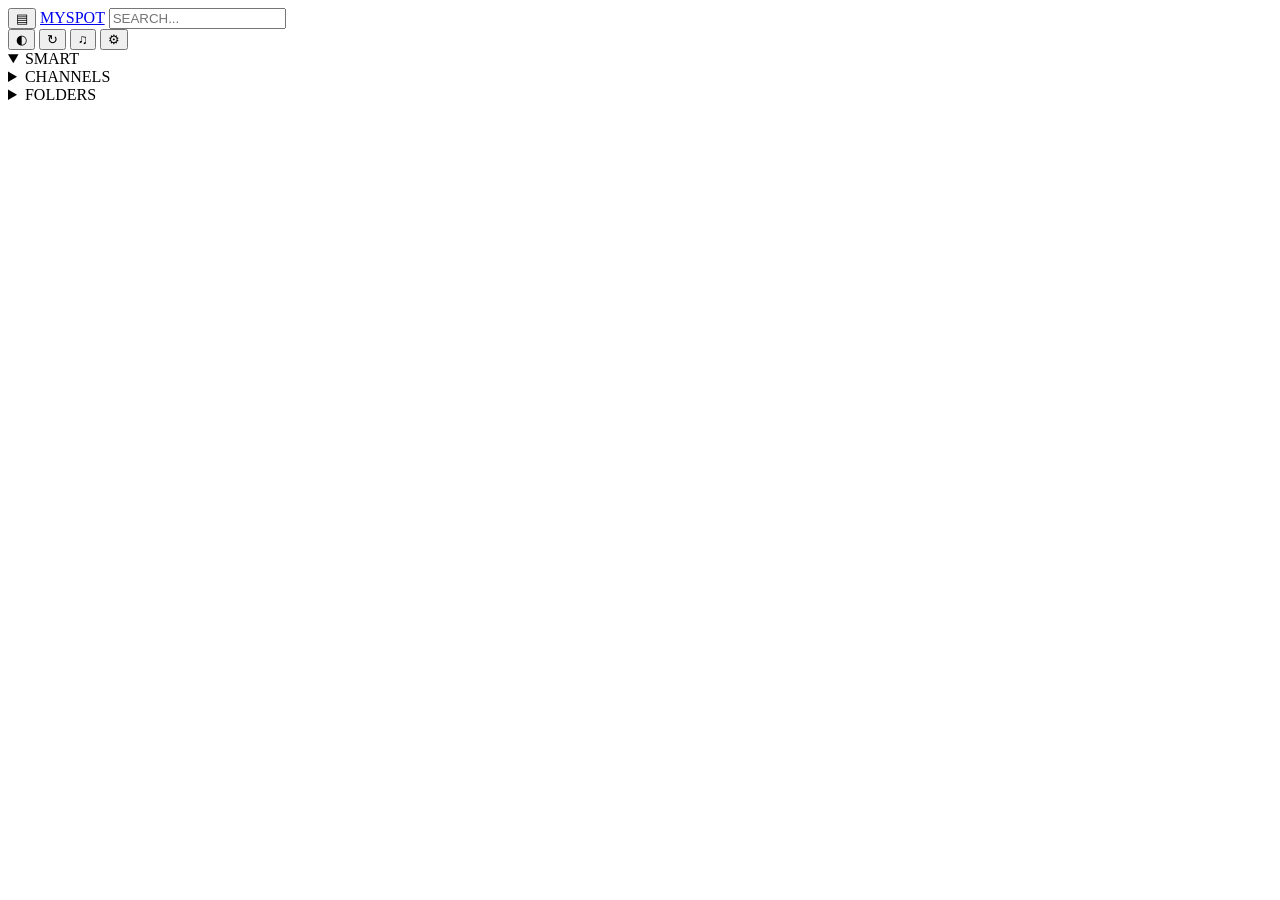
==== frontend/index.html @ cc284fe7 "Fix plays/likes display, add channel color dots, consolidate account names - suno_nightly files (sun" ====
<!doctype html>
<html lang="en">
<head>
<meta charset="utf-8" />
<meta name="viewport" content="width=device-width, initial-scale=1" />
<title>myspot</title>
<link rel="icon" type="image/x-icon" href="/static/icon.ico" />
<link rel="preconnect" href="https://fonts.googleapis.com" />
<link rel="preconnect" href="https://fonts.gstatic.com" crossorigin />
<link rel="stylesheet" href="https://fonts.googleapis.com/css2?family=VT323&family=Pixelify+Sans:wght@400;500;600;700&family=Inter:wght@400;500;600;700&family=Roboto:wght@400;700&family=Bebas+Neue&family=Playfair+Display:wght@400;700&family=Space+Grotesk:wght@400;700&family=Nunito:wght@400;700&family=Dancing+Script:wght@700&display=swap" />
<link rel="stylesheet" href="/static/css/app.css" />
<!-- Runtime config: sets window.MYSPOT_API_BASE for static deploys. Optional;
     missing file is fine (same-origin fallback). -->
<script src="/static/config.js" onerror="this.remove()"></script>
<script>
  (function () {
    var s = localStorage.getItem("myspot_api_base");
    if (s) window.MYSPOT_API_BASE = s;
  })();
</script>
</head>
<body>
<header class="topbar">
  <button class="ico-btn" id="btn-menu" title="Channels">▤</button>
  <a class="brand" href="#/">MYSPOT</a>
  <input id="search" class="search" type="search" placeholder="SEARCH..." />
  <div class="topbar-spacer"></div>
  <span class="stats" id="topbar-stats"></span>
  <button class="ico-btn" id="btn-theme" title="Theme">◐</button>
  <button class="ico-btn" id="btn-reindex" title="Re-scan library">↻</button>
  <button class="ico-btn" id="btn-fingerprint" title="Compute audio fingerprints">♫</button>
  <button class="ico-btn" id="btn-api" title="Backend URL">⚙</button>
</header>

<div id="api-pop" class="api-pop" hidden>
  <label class="api-pop-label">BACKEND URL</label>
  <input type="url" id="api-url-input" class="api-url-input" placeholder="https://xxxx.trycloudflare.com" />
  <div class="muted small" id="api-current"></div>
  <div class="actions">
    <button class="btn" type="button" id="api-save">SAVE &amp; RELOAD</button>
    <button class="btn" type="button" id="api-clear">CLEAR</button>
  </div>
</div>

<div id="theme-pop" class="theme-pop" hidden>
  <label>HUE</label>
  <input type="range" id="theme-hue" min="0" max="360" step="1" />
  <div class="theme-preset-row" id="theme-presets"></div>
  <div class="row">
    <span>SAT</span>
    <input type="range" id="theme-sat" min="0" max="100" step="1" />
    <span class="swatch" id="theme-swatch"></span>
  </div>
  <div class="row">
    <span>LIG</span>
    <input type="range" id="theme-lig" min="20" max="80" step="1" />
  </div>
  <div class="actions">
    <button class="btn" type="button" id="theme-toggle-mode">CONTRAST MODE</button>
    <button class="btn" type="button" id="theme-reset">RESET</button>
  </div>
</div>

<aside class="sidedrawer" id="sidedrawer">
  <details class="drawer-section" id="drawer-smart" open>
    <summary><span class="drawer-section-h">SMART</span><span class="drawer-section-n" id="drawer-smart-n"></span></summary>
    <div id="smart-tag-list" class="channel-list"></div>
  </details>
  <details class="drawer-section" id="drawer-channels">
    <summary><span class="drawer-section-h">CHANNELS</span><span class="drawer-section-n" id="drawer-channels-n"></span></summary>
    <div id="channel-list" class="channel-list"></div>
  </details>
  <details class="drawer-section" id="drawer-folders">
    <summary><span class="drawer-section-h">FOLDERS</span><span class="drawer-section-n" id="drawer-folders-n"></span></summary>
    <div id="asset-folder-list" class="channel-list"></div>
  </details>
</aside>

<main id="view"></main>

<template id="tpl-home">
  <section class="home">
    <div class="home-header">
      <h1 id="home-title">RECENT</h1>
      <div class="home-controls">
        <label class="control-group">SORT
          <select id="home-sort">
            <option value="recent">RECENT</option>
            <option value="popular">POPULAR</option>
            <option value="liked">LIKED</option>
            <option value="gens">MOST GENS</option>
            <option value="recent_played">PLAYED</option>
            <option value="title">TITLE</option>
            <option value="version">VERSION</option>
          </select>
          <button id="btn-sort-dir" class="ico-btn" title="Toggle sort direction">↓</button>
        </label>
        <label class="control-group control-size">SIZE
          <input type="range" id="home-size" min="40" max="280" step="10" />
        </label>
        <div class="control-group view-toggle" role="radiogroup" aria-label="View mode">
          <button type="button" class="view-btn" data-view="grid" title="Grid view">▦</button>
          <button type="button" class="view-btn" data-view="list" title="List view">☰</button>
        </div>
      </div>
    </div>
    <div class="grid" id="grid"></div>
    <div class="grid-footer">
      <button id="btn-more" class="btn">LOAD MORE</button>
      <span id="grid-status" class="muted"></span>
    </div>
  </section>
</template>

<template id="tpl-watch">
  <section class="watch">
    <div class="watch-main">
      <div class="player">
        <div class="player-stage">
          <div class="visual" id="visual"></div>
          <canvas id="halftone" class="halftone-overlay"></canvas>
          <div class="drop-overlay" id="drop-overlay">DROP TO ADD TO TRACK</div>
          <div class="lyric-overlay" id="lyric-overlay" hidden></div>
        </div>
        <div class="lcd-strip">
          <span class="lcd-label" id="lcd-status">▶</span>
          <span class="lcd-time" id="lcd-time-cur">00:00</span>
          <span class="lcd-sep">/</span>
          <span class="lcd-time" id="lcd-time-tot">00:00</span>
          <span class="lcd-spacer"></span>
          <span class="lcd-label" id="lcd-bpm" hidden></span>
          <span class="lcd-label" id="lcd-version" hidden></span>
        </div>
        <div class="transport" id="transport">
          <button class="tp-btn" id="tp-prev" type="button" title="Previous (P)">⏮</button>
          <button class="tp-btn tp-play" id="tp-play" type="button" title="Play / pause (Space)">▶</button>
          <button class="tp-btn" id="tp-next" type="button" title="Next (N)">⏭</button>
          <input type="range" class="tp-scrub" id="tp-scrub" min="0" max="1000" value="0" step="1" />
          <button class="tp-btn tp-mute" id="tp-mute" type="button" title="Mute (M)">🔊</button>
          <input type="range" class="tp-vol" id="tp-vol" min="0" max="100" value="100" step="1" title="Volume" />
          <button class="tp-btn tp-karaoke on" id="tp-karaoke" type="button" title="Karaoke lyric overlay">KARA</button>
        </div>
        <audio id="audio" preload="metadata"></audio>
      </div>
      <div class="lyric-strip-host" id="lyric-strip-host"></div>
      <div class="track-strip" id="track-strip">
        <div class="track-empty">DROP IMAGES / VIDEOS / ASSETS HERE TO BUILD YOUR TRACK</div>
      </div>
      <div class="shelves">
        <div class="shelf" id="media-tray">
          <div class="shelf-head">
            <span class="shelf-title">MEDIA</span>
            <select id="media-tray-folder" class="media-tray-folder"></select>
            <span class="media-tray-path muted small" id="media-tray-path"></span>
          </div>
          <div class="media-tray-body">
            <div id="tray-bulk-bar" class="tray-bulk-bar" hidden>
              <span class="tray-bulk-count"></span>
              <button class="btn" type="button" id="tray-bulk-attach">Attach selected to song</button>
              <button class="btn" type="button" id="tray-bulk-clear">Clear</button>
            </div>
            <div class="media-tray-grid" id="media-tray-grid"></div>
            <div class="media-tray-footer">
              <button class="btn" id="media-tray-more" type="button">LOAD MORE</button>
              <span class="muted small" id="media-tray-status"></span>
            </div>
          </div>
        </div>
        <div class="shelf shelf-songs">
          <div class="shelf-head"><span class="shelf-title">UP NEXT</span></div>
          <div class="up-next" id="up-next"></div>
        </div>
      </div>
      <div class="meta">
        <h1 id="song-title"></h1>
        <div class="meta-row">
          <a class="chip" id="meta-account"></a>
          <span class="chip ver" id="meta-version" hidden></span>
          <span class="chip" id="meta-duration"></span>
          <span class="chip" id="meta-bpm" hidden></span>
          <span class="chip" id="meta-date" hidden></span>
          <button class="chip-btn" id="btn-like" type="button" title="Like (1 to toggle)">♡</button>
        </div>
        <div class="genre" id="meta-genre"></div>
      </div>
    </div>
    <aside class="sidepanel">
      <nav class="tabs fm-dial" id="tabs">
        <div class="fm-tick">
          <button data-tab="generate" class="active"><span class="fm-freq" data-count="generate">0</span><span class="fm-name">GENERATE</span></button>
          <button data-tab="lyrics"><span class="fm-freq" data-count="lyrics">0</span><span class="fm-name">LYRICS</span></button>
          <button data-tab="design"><span class="fm-freq" data-count="design">·</span><span class="fm-name">DESIGN</span></button>
          <button data-tab="sources"><span class="fm-freq" data-count="sources">0</span><span class="fm-name">SOURCES</span></button>
          <button data-tab="prompts"><span class="fm-freq" data-count="prompts">0</span><span class="fm-name">PROMPTS</span></button>
          <button data-tab="batch"><span class="fm-freq" data-count="batch">0</span><span class="fm-name">BATCH</span></button>
        </div>
      </nav>
      <div class="tab-body" id="tab-body"></div>
    </aside>
  </section>
</template>

<template id="tpl-card">
  <article class="card">
    <a class="thumb">
      <img loading="lazy" alt="" />
      <span class="card-version"></span>
      <span class="card-duration"></span>
      <span class="card-liked" hidden>♥</span>
    </a>
    <div class="card-body">
      <a class="card-title"></a>
      <div class="card-sub"><span class="card-dot"></span></div>
    </div>
  </article>
</template>

<div id="toast" class="toast" hidden></div>

<div id="help-overlay" class="help-overlay" hidden>
  <div class="help-card">
    <h3>SHORTCUTS</h3>
    <table>
      <tr><td><kbd>SPC</kbd> / <kbd>K</kbd></td><td>play / pause</td></tr>
      <tr><td><kbd>J</kbd> / <kbd>L</kbd></td><td>seek -10s / +10s</td></tr>
      <tr><td><kbd>M</kbd></td><td>mute</td></tr>
      <tr><td><kbd>N</kbd></td><td>next</td></tr>
      <tr><td><kbd>P</kbd></td><td>previous</td></tr>
      <tr><td><kbd>1</kbd>-<kbd>6</kbd></td><td>switch tab</td></tr>
      <tr><td><kbd>/</kbd></td><td>focus search</td></tr>
      <tr><td><kbd>?</kbd></td><td>this help</td></tr>
      <tr><td><kbd>ESC</kbd></td><td>close</td></tr>
    </table>
    <button class="btn" id="help-close">CLOSE</button>
  </div>
</div>

<script type="module" src="/static/js/main.js"></script>
</body>
</html>
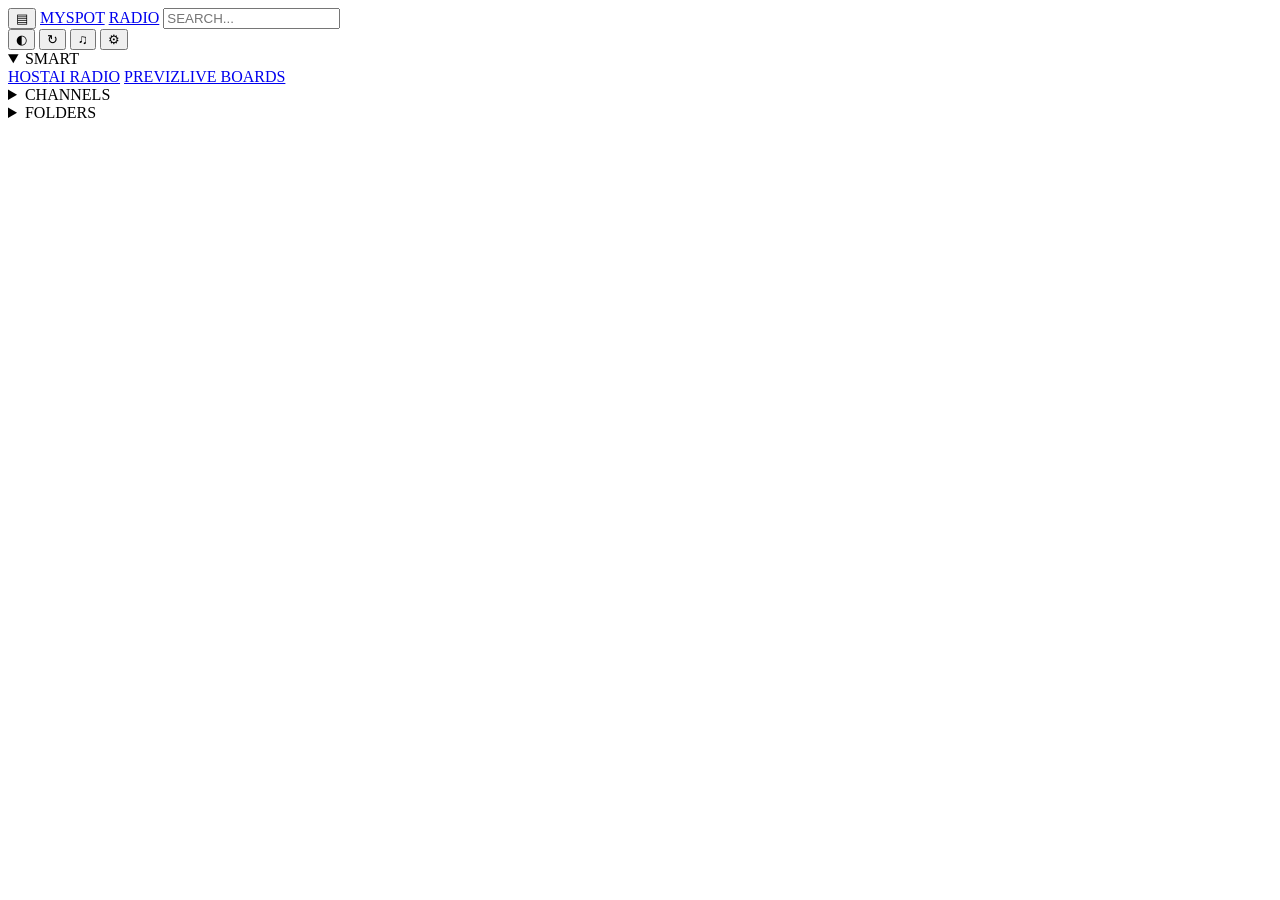
==== commit 7d5db2ef: "Add AI radio and public Netlify launcher" ====
--- a/frontend/index.html
+++ b/frontend/index.html
@@ -8,7 +8,7 @@
 <link rel="preconnect" href="https://fonts.googleapis.com" />
 <link rel="preconnect" href="https://fonts.gstatic.com" crossorigin />
 <link rel="stylesheet" href="https://fonts.googleapis.com/css2?family=VT323&family=Pixelify+Sans:wght@400;500;600;700&family=Inter:wght@400;500;600;700&family=Roboto:wght@400;700&family=Bebas+Neue&family=Playfair+Display:wght@400;700&family=Space+Grotesk:wght@400;700&family=Nunito:wght@400;700&family=Dancing+Script:wght@700&display=swap" />
-<link rel="stylesheet" href="/static/css/app.css" />
+<link rel="stylesheet" href="/static/css/app.css?v=radio-onehour1" />
 <!-- Runtime config: sets window.MYSPOT_API_BASE for static deploys. Optional;
      missing file is fine (same-origin fallback). -->
 <script src="/static/config.js" onerror="this.remove()"></script>
@@ -23,6 +23,7 @@
 <header class="topbar">
   <button class="ico-btn" id="btn-menu" title="Channels">▤</button>
   <a class="brand" href="#/">MYSPOT</a>
+  <a class="topbar-link" id="topbar-radio" href="#/radio">RADIO</a>
   <input id="search" class="search" type="search" placeholder="SEARCH..." />
   <div class="topbar-spacer"></div>
   <span class="stats" id="topbar-stats"></span>
@@ -64,6 +65,10 @@
 <aside class="sidedrawer" id="sidedrawer">
   <details class="drawer-section" id="drawer-smart" open>
     <summary><span class="drawer-section-h">SMART</span><span class="drawer-section-n" id="drawer-smart-n"></span></summary>
+    <div class="channel-list">
+      <a href="#/radio"><span class="count">HOST</span>AI RADIO</a>
+      <a href="#/live-boards"><span class="count">PREVIZ</span>LIVE BOARDS</a>
+    </div>
     <div id="smart-tag-list" class="channel-list"></div>
   </details>
   <details class="drawer-section" id="drawer-channels">
@@ -74,9 +79,29 @@
     <summary><span class="drawer-section-h">FOLDERS</span><span class="drawer-section-n" id="drawer-folders-n"></span></summary>
     <div id="asset-folder-list" class="channel-list"></div>
   </details>
+  <div id="drawer-resize" class="drawer-resize" title="Resize library lane"></div>
 </aside>
 
 <main id="view"></main>
+
+<div id="persistent-player" class="persistent-player" hidden>
+  <button class="pp-art" id="pp-art" type="button" title="Open current song">♫</button>
+  <div class="pp-info">
+    <a id="pp-title" class="pp-title" href="#/"></a>
+    <div id="pp-meta" class="pp-meta"></div>
+  </div>
+  <button class="pp-btn" id="pp-prev" type="button" title="Previous">⏮</button>
+  <button class="pp-btn pp-play" id="pp-play" type="button" title="Play / pause">▶</button>
+  <button class="pp-btn" id="pp-next" type="button" title="Next">⏭</button>
+  <button class="pp-btn pp-stop" id="pp-stop" type="button" title="Stop playback">■</button>
+  <input type="range" class="pp-scrub" id="pp-scrub" min="0" max="1000" value="0" step="1" aria-label="Seek" />
+  <span class="pp-time" id="pp-time">0:00 / 0:00</span>
+  <button class="pp-btn" id="pp-mute" type="button" title="Mute">🔊</button>
+  <input type="range" class="pp-vol" id="pp-vol" min="0" max="100" value="100" step="1" aria-label="Volume" />
+  <button class="pp-btn" id="pp-collapse" type="button" title="Compact player">▾</button>
+  <button class="pp-btn pp-close" id="pp-close" type="button" title="Turn player off">×</button>
+  <audio id="global-audio" preload="metadata"></audio>
+</div>
 
 <template id="tpl-home">
   <section class="home">
@@ -113,46 +138,65 @@
 </template>
 
 <template id="tpl-watch">
-  <section class="watch">
-    <div class="watch-main">
-      <div class="player">
-        <div class="player-stage">
-          <div class="visual" id="visual"></div>
-          <canvas id="halftone" class="halftone-overlay"></canvas>
-          <div class="drop-overlay" id="drop-overlay">DROP TO ADD TO TRACK</div>
-          <div class="lyric-overlay" id="lyric-overlay" hidden></div>
-        </div>
-        <div class="lcd-strip">
-          <span class="lcd-label" id="lcd-status">▶</span>
-          <span class="lcd-time" id="lcd-time-cur">00:00</span>
-          <span class="lcd-sep">/</span>
-          <span class="lcd-time" id="lcd-time-tot">00:00</span>
-          <span class="lcd-spacer"></span>
-          <span class="lcd-label" id="lcd-bpm" hidden></span>
-          <span class="lcd-label" id="lcd-version" hidden></span>
-        </div>
-        <div class="transport" id="transport">
-          <button class="tp-btn" id="tp-prev" type="button" title="Previous (P)">⏮</button>
-          <button class="tp-btn tp-play" id="tp-play" type="button" title="Play / pause (Space)">▶</button>
-          <button class="tp-btn" id="tp-next" type="button" title="Next (N)">⏭</button>
-          <input type="range" class="tp-scrub" id="tp-scrub" min="0" max="1000" value="0" step="1" />
-          <button class="tp-btn tp-mute" id="tp-mute" type="button" title="Mute (M)">🔊</button>
-          <input type="range" class="tp-vol" id="tp-vol" min="0" max="100" value="100" step="1" title="Volume" />
-          <button class="tp-btn tp-karaoke on" id="tp-karaoke" type="button" title="Karaoke lyric overlay">KARA</button>
-        </div>
-        <audio id="audio" preload="metadata"></audio>
-      </div>
-      <div class="lyric-strip-host" id="lyric-strip-host"></div>
-      <div class="track-strip" id="track-strip">
-        <div class="track-empty">DROP IMAGES / VIDEOS / ASSETS HERE TO BUILD YOUR TRACK</div>
-      </div>
-      <div class="shelves">
+  <section class="watch" id="watch-lanes">
+    <section class="watch-lane lane-stage" data-lane="stage" draggable="true">
+      <div class="lane-head">
+        <button class="lane-collapse" type="button" title="Collapse stage">−</button>
+        <span class="lane-title">STAGE</span>
+        <span class="lane-hint">player · lyrics · track</span>
+        <button class="lane-mode-btn on" id="tp-karaoke" type="button" title="Karaoke lyric overlay">KARAOKE</button>
+      </div>
+      <div class="lane-body watch-main">
+        <div class="player">
+          <div class="player-stage">
+            <div class="visual" id="visual"></div>
+            <canvas id="halftone" class="halftone-overlay"></canvas>
+            <div class="drop-overlay" id="drop-overlay">DROP TO ADD TO TRACK</div>
+            <div class="lyric-overlay" id="lyric-overlay" hidden></div>
+          </div>
+          <div class="transport" id="transport">
+            <span class="lcd-label" id="lcd-status">▶</span>
+            <button class="tp-btn" id="tp-prev" type="button" title="Previous (P)">⏮</button>
+            <button class="tp-btn tp-play" id="tp-play" type="button" title="Play / pause (Space)">▶</button>
+            <button class="tp-btn" id="tp-next" type="button" title="Next (N)">⏭</button>
+            <input type="range" class="tp-scrub" id="tp-scrub" min="0" max="1000" value="0" step="1" />
+            <span class="lcd-time" id="lcd-time-cur">00:00</span>
+            <span class="lcd-sep">/</span>
+            <span class="lcd-time" id="lcd-time-tot">00:00</span>
+            <span class="lcd-label" id="lcd-bpm" hidden></span>
+            <span class="lcd-label" id="lcd-version" hidden></span>
+            <button class="tp-btn tp-mute" id="tp-mute" type="button" title="Mute (M)">🔊</button>
+            <input type="range" class="tp-vol" id="tp-vol" min="0" max="100" value="100" step="1" title="Volume" />
+          </div>
+        </div>
+        <div class="lyric-strip-host" id="lyric-strip-host"></div>
+        <div class="track-strip" id="track-strip">
+          <div class="track-empty">DROP IMAGES / VIDEOS / ASSETS HERE TO BUILD YOUR TRACK</div>
+        </div>
+        <div class="meta">
+          <h1 id="song-title"></h1>
+          <div class="meta-row">
+            <a class="chip" id="meta-account"></a>
+            <span class="chip ver" id="meta-version" hidden></span>
+            <span class="chip" id="meta-duration"></span>
+            <span class="chip" id="meta-bpm" hidden></span>
+            <span class="chip" id="meta-date" hidden></span>
+            <button class="chip-btn" id="btn-like" type="button" title="Like (1 to toggle)">♡</button>
+          </div>
+          <div class="genre" id="meta-genre"></div>
+        </div>
+      </div>
+    </section>
+    <div class="lane-resizer" data-resize-before="stage" data-resize-after="media" title="Resize lanes"></div>
+    <section class="watch-lane lane-media" data-lane="media" draggable="true">
+      <div class="lane-head">
+        <button class="lane-collapse" type="button" title="Collapse media">−</button>
+        <span class="lane-title">MEDIA</span>
+        <select id="media-tray-folder" class="media-tray-folder" title="Media folder"></select>
+        <span class="media-tray-path lane-hint" id="media-tray-path"></span>
+      </div>
+      <div class="lane-body shelves">
         <div class="shelf" id="media-tray">
-          <div class="shelf-head">
-            <span class="shelf-title">MEDIA</span>
-            <select id="media-tray-folder" class="media-tray-folder"></select>
-            <span class="media-tray-path muted small" id="media-tray-path"></span>
-          </div>
           <div class="media-tray-body">
             <div id="tray-bulk-bar" class="tray-bulk-bar" hidden>
               <span class="tray-bulk-count"></span>
@@ -171,31 +215,28 @@
           <div class="up-next" id="up-next"></div>
         </div>
       </div>
-      <div class="meta">
-        <h1 id="song-title"></h1>
-        <div class="meta-row">
-          <a class="chip" id="meta-account"></a>
-          <span class="chip ver" id="meta-version" hidden></span>
-          <span class="chip" id="meta-duration"></span>
-          <span class="chip" id="meta-bpm" hidden></span>
-          <span class="chip" id="meta-date" hidden></span>
-          <button class="chip-btn" id="btn-like" type="button" title="Like (1 to toggle)">♡</button>
-        </div>
-        <div class="genre" id="meta-genre"></div>
-      </div>
-    </div>
-    <aside class="sidepanel">
-      <nav class="tabs fm-dial" id="tabs">
-        <div class="fm-tick">
-          <button data-tab="generate" class="active"><span class="fm-freq" data-count="generate">0</span><span class="fm-name">GENERATE</span></button>
-          <button data-tab="lyrics"><span class="fm-freq" data-count="lyrics">0</span><span class="fm-name">LYRICS</span></button>
-          <button data-tab="design"><span class="fm-freq" data-count="design">·</span><span class="fm-name">DESIGN</span></button>
-          <button data-tab="sources"><span class="fm-freq" data-count="sources">0</span><span class="fm-name">SOURCES</span></button>
-          <button data-tab="prompts"><span class="fm-freq" data-count="prompts">0</span><span class="fm-name">PROMPTS</span></button>
-          <button data-tab="batch"><span class="fm-freq" data-count="batch">0</span><span class="fm-name">BATCH</span></button>
-        </div>
-      </nav>
-      <div class="tab-body" id="tab-body"></div>
+    </section>
+    <div class="lane-resizer" data-resize-before="media" data-resize-after="studio" title="Resize lanes"></div>
+    <aside class="watch-lane lane-studio sidepanel" data-lane="studio" draggable="true">
+      <div class="lane-head">
+        <button class="lane-collapse" type="button" title="Collapse studio">−</button>
+        <span class="lane-title">STUDIO</span>
+        <span class="lane-hint">generate · lyrics · design</span>
+      </div>
+      <div class="lane-body">
+        <nav class="tabs fm-dial" id="tabs">
+          <div class="fm-tick">
+            <button data-tab="dj"><span class="fm-freq" data-count="dj">ON</span><span class="fm-name">DJ</span></button>
+            <button data-tab="generate" class="active"><span class="fm-freq" data-count="generate">0</span><span class="fm-name">GENERATE</span></button>
+            <button data-tab="lyrics"><span class="fm-freq" data-count="lyrics">0</span><span class="fm-name">LYRICS</span></button>
+            <button data-tab="design"><span class="fm-freq" data-count="design">·</span><span class="fm-name">DESIGN</span></button>
+            <button data-tab="sources"><span class="fm-freq" data-count="sources">0</span><span class="fm-name">SOURCES</span></button>
+            <button data-tab="prompts"><span class="fm-freq" data-count="prompts">0</span><span class="fm-name">PROMPTS</span></button>
+            <button data-tab="batch"><span class="fm-freq" data-count="batch">0</span><span class="fm-name">BATCH</span></button>
+          </div>
+        </nav>
+        <div class="tab-body" id="tab-body"></div>
+      </div>
     </aside>
   </section>
 </template>
@@ -226,7 +267,7 @@
       <tr><td><kbd>M</kbd></td><td>mute</td></tr>
       <tr><td><kbd>N</kbd></td><td>next</td></tr>
       <tr><td><kbd>P</kbd></td><td>previous</td></tr>
-      <tr><td><kbd>1</kbd>-<kbd>6</kbd></td><td>switch tab</td></tr>
+      <tr><td><kbd>1</kbd>-<kbd>7</kbd></td><td>switch tab</td></tr>
       <tr><td><kbd>/</kbd></td><td>focus search</td></tr>
       <tr><td><kbd>?</kbd></td><td>this help</td></tr>
       <tr><td><kbd>ESC</kbd></td><td>close</td></tr>
@@ -235,6 +276,6 @@
   </div>
 </div>
 
-<script type="module" src="/static/js/main.js"></script>
+<script type="module" src="/static/js/main.js?v=radio-onehour1"></script>
 </body>
 </html>
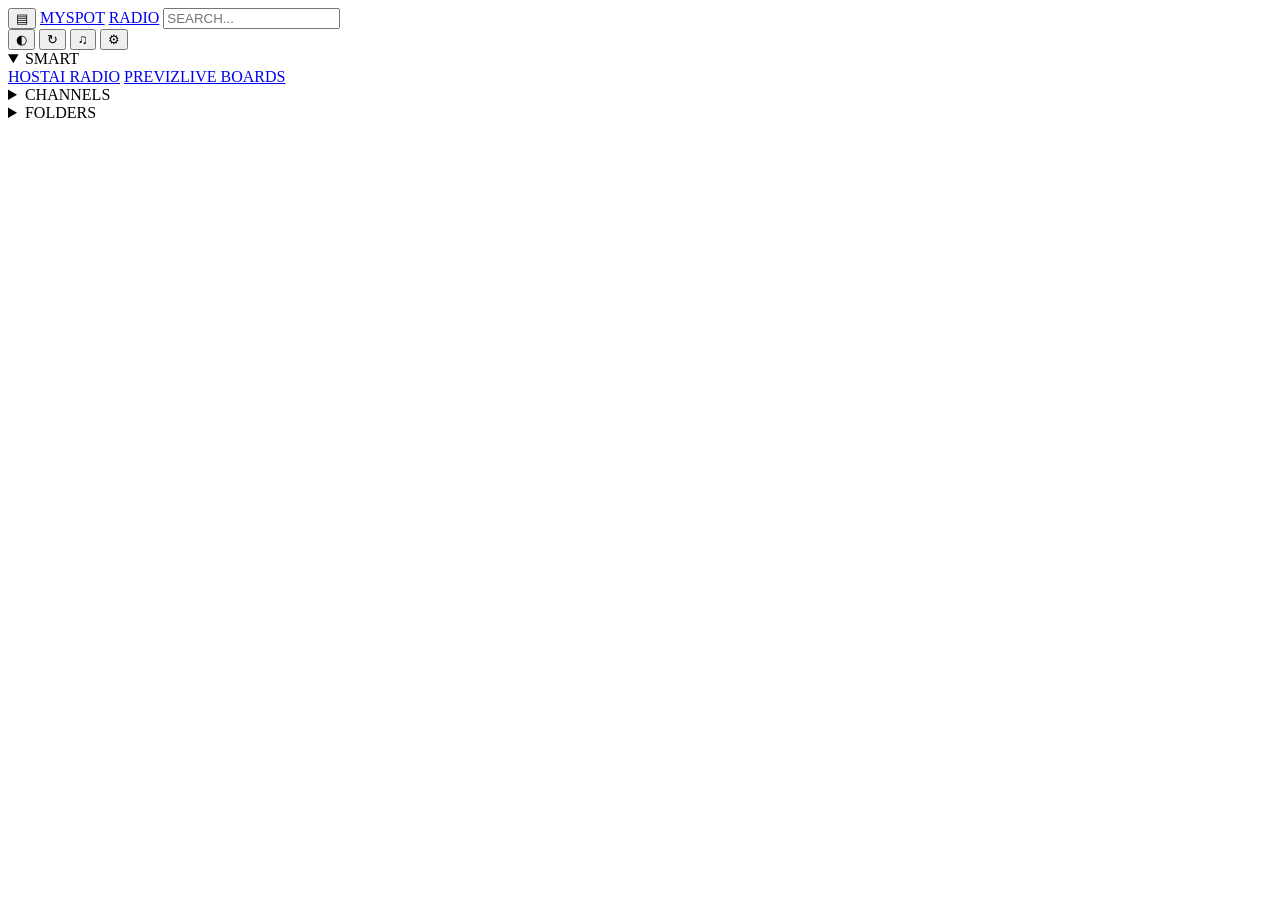
==== commit 7c5f8efc: "Add AI provider and lyric video export" ====
--- a/frontend/index.html
+++ b/frontend/index.html
@@ -276,6 +276,6 @@
   </div>
 </div>
 
-<script type="module" src="/static/js/main.js?v=radio-onehour1"></script>
+<script type="module" src="/static/js/main.js?v=lyric-export1"></script>
 </body>
 </html>
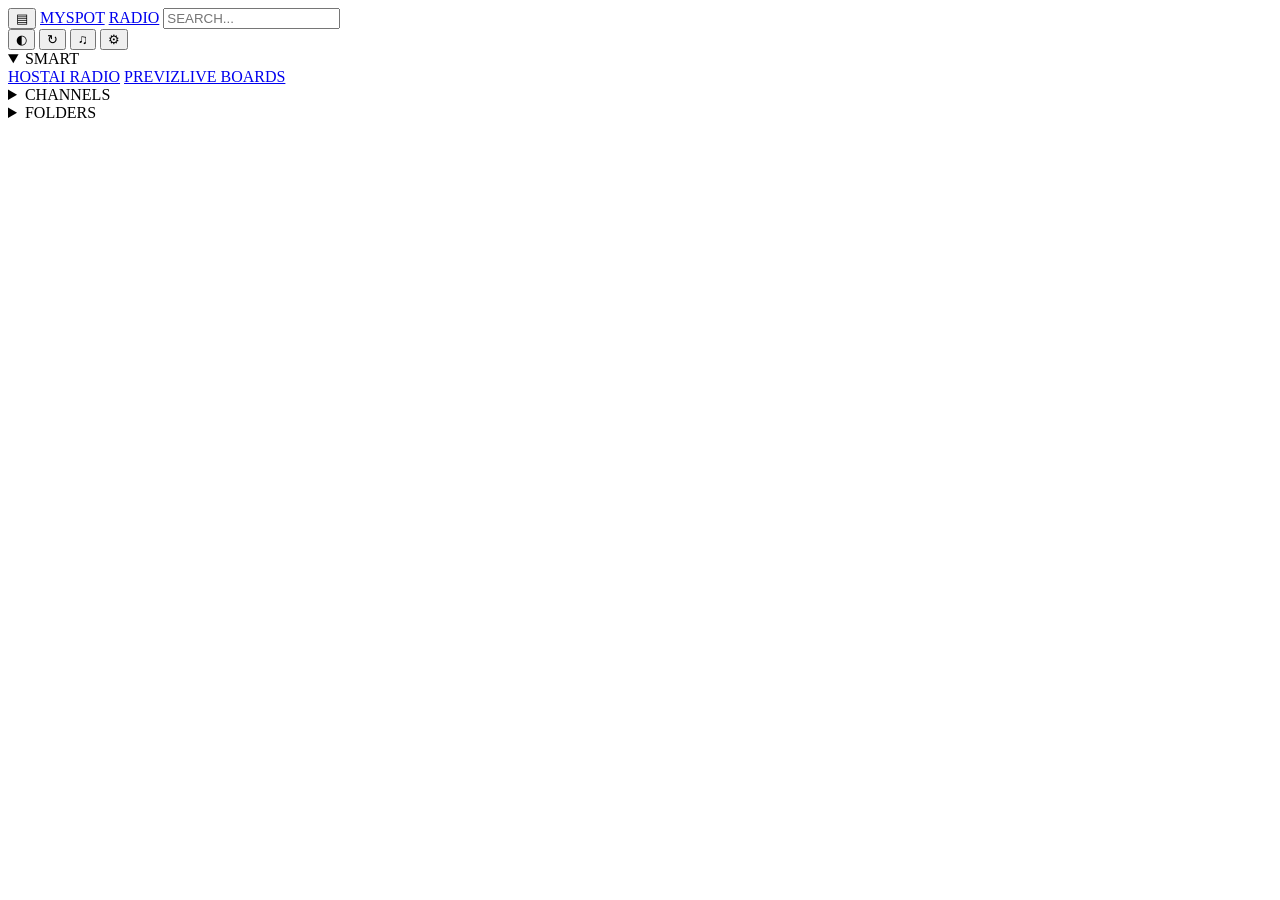
==== commit 933ceae9: "Inline settings popover, watch-page fr-based layout, mp4-track badge Replaces the dedicated Settings" ====
--- a/frontend/index.html
+++ b/frontend/index.html
@@ -8,7 +8,7 @@
 <link rel="preconnect" href="https://fonts.googleapis.com" />
 <link rel="preconnect" href="https://fonts.gstatic.com" crossorigin />
 <link rel="stylesheet" href="https://fonts.googleapis.com/css2?family=VT323&family=Pixelify+Sans:wght@400;500;600;700&family=Inter:wght@400;500;600;700&family=Roboto:wght@400;700&family=Bebas+Neue&family=Playfair+Display:wght@400;700&family=Space+Grotesk:wght@400;700&family=Nunito:wght@400;700&family=Dancing+Script:wght@700&display=swap" />
-<link rel="stylesheet" href="/static/css/app.css?v=radio-onehour1" />
+<link rel="stylesheet" href="/static/css/app.css?v=morph1" />
 <!-- Runtime config: sets window.MYSPOT_API_BASE for static deploys. Optional;
      missing file is fine (same-origin fallback). -->
 <script src="/static/config.js" onerror="this.remove()"></script>
@@ -37,9 +37,52 @@
   <label class="api-pop-label">BACKEND URL</label>
   <input type="url" id="api-url-input" class="api-url-input" placeholder="https://xxxx.trycloudflare.com" />
   <div class="muted small" id="api-current"></div>
+  <hr style="border-color:var(--panel-line);margin:12px 0">
+  <label class="api-pop-label">LIBRARY FOLDERS</label>
+  <div class="api-dir-field">
+    <span class="api-dir-label">Media</span>
+    <input type="text" id="api-dir-assets" class="api-url-input" placeholder="L:/Media/pinterest" />
+    <button class="btn api-dir-browse" type="button" data-browse="api-dir-assets" title="Choose a folder">📁</button>
+  </div>
+  <div class="api-dir-help">Images &amp; video scanned into the FOLDERS lane. <span id="api-dir-assets-status" class="api-dir-status"></span></div>
+  <div class="api-dir-field">
+    <span class="api-dir-label">Music</span>
+    <input type="text" id="api-dir-library" class="api-url-input" placeholder="L:/Media/Audio/suno_library" />
+    <button class="btn api-dir-browse" type="button" data-browse="api-dir-library" title="Choose a folder">📁</button>
+  </div>
+  <div class="api-dir-help">Root scanned for MP3s (one subfolder per account). <span id="api-dir-library-status" class="api-dir-status"></span></div>
+  <div class="api-dir-field">
+    <span class="api-dir-label">Suno DB</span>
+    <input type="text" id="api-dir-metadb" class="api-url-input" placeholder="C:/.../suno_meta.db" />
+    <button class="btn api-dir-browse" type="button" data-browse="api-dir-metadb" title="Choose a file">📁</button>
+  </div>
+  <div class="api-dir-help">Optional suno_meta.db for extra track metadata. <span id="api-dir-metadb-status" class="api-dir-status"></span></div>
+  <div class="muted small" id="api-settings-msg"></div>
   <div class="actions">
-    <button class="btn" type="button" id="api-save">SAVE &amp; RELOAD</button>
-    <button class="btn" type="button" id="api-clear">CLEAR</button>
+    <button class="btn" type="button" id="api-save">SAVE &amp; RESCAN</button>
+    <button class="btn" type="button" id="api-clear">CLEAR URL</button>
+  </div>
+  <div class="muted small" id="api-envfile"></div>
+</div>
+
+<div id="fs-picker" class="fs-picker" hidden>
+  <div class="fs-picker-box" role="dialog" aria-modal="true" aria-labelledby="fs-picker-title">
+    <div class="fs-picker-head">
+      <span id="fs-picker-title">CHOOSE FOLDER</span>
+      <button class="ico-btn" type="button" id="fs-close" title="Cancel">×</button>
+    </div>
+    <div class="fs-picker-bar">
+      <button class="btn" type="button" id="fs-up" title="Parent folder">↑</button>
+      <input type="text" id="fs-path" class="api-url-input" spellcheck="false" />
+    </div>
+    <div class="fs-picker-list" id="fs-list"></div>
+    <div class="fs-picker-foot">
+      <span class="muted small" id="fs-info"></span>
+      <div class="actions">
+        <button class="btn" type="button" id="fs-cancel">CANCEL</button>
+        <button class="btn" type="button" id="fs-use">USE THIS FOLDER</button>
+      </div>
+    </div>
   </div>
 </div>
 
@@ -154,20 +197,6 @@
             <div class="drop-overlay" id="drop-overlay">DROP TO ADD TO TRACK</div>
             <div class="lyric-overlay" id="lyric-overlay" hidden></div>
           </div>
-          <div class="transport" id="transport">
-            <span class="lcd-label" id="lcd-status">▶</span>
-            <button class="tp-btn" id="tp-prev" type="button" title="Previous (P)">⏮</button>
-            <button class="tp-btn tp-play" id="tp-play" type="button" title="Play / pause (Space)">▶</button>
-            <button class="tp-btn" id="tp-next" type="button" title="Next (N)">⏭</button>
-            <input type="range" class="tp-scrub" id="tp-scrub" min="0" max="1000" value="0" step="1" />
-            <span class="lcd-time" id="lcd-time-cur">00:00</span>
-            <span class="lcd-sep">/</span>
-            <span class="lcd-time" id="lcd-time-tot">00:00</span>
-            <span class="lcd-label" id="lcd-bpm" hidden></span>
-            <span class="lcd-label" id="lcd-version" hidden></span>
-            <button class="tp-btn tp-mute" id="tp-mute" type="button" title="Mute (M)">🔊</button>
-            <input type="range" class="tp-vol" id="tp-vol" min="0" max="100" value="100" step="1" title="Volume" />
-          </div>
         </div>
         <div class="lyric-strip-host" id="lyric-strip-host"></div>
         <div class="track-strip" id="track-strip">
@@ -248,6 +277,7 @@
       <span class="card-version"></span>
       <span class="card-duration"></span>
       <span class="card-liked" hidden>♥</span>
+      <span class="card-video-badge" hidden title="No mp3 — playing from the video render">mp4</span>
     </a>
     <div class="card-body">
       <a class="card-title"></a>
@@ -276,6 +306,6 @@
   </div>
 </div>
 
-<script type="module" src="/static/js/main.js?v=lyric-export1"></script>
+<script type="module" src="/static/js/main.js?v=morph1"></script>
 </body>
 </html>
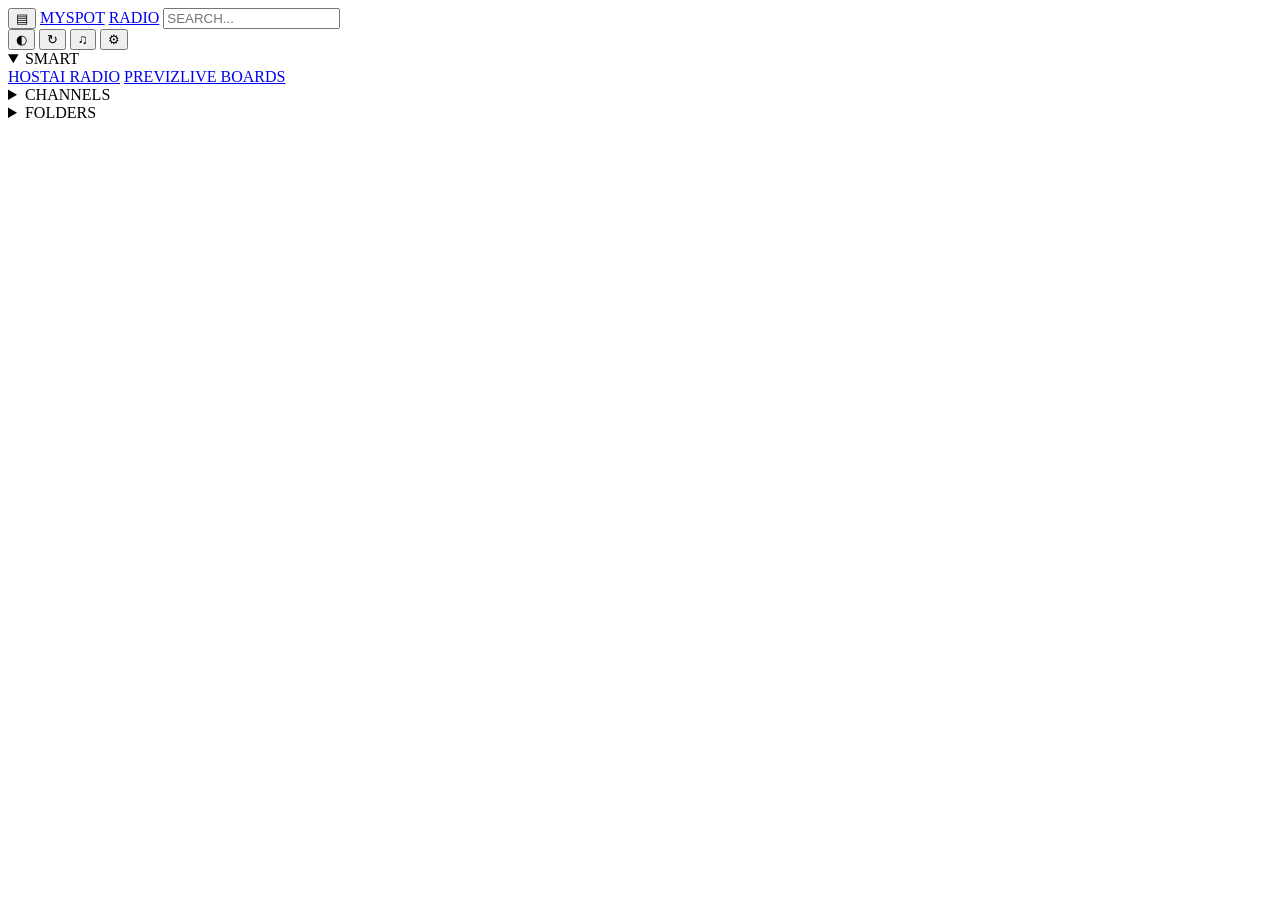
==== commit f96ada99: "feat: video playback, portrait mode, prominent Suno links, channel rename, and lyrics fix" ====
--- a/frontend/index.html
+++ b/frontend/index.html
@@ -187,6 +187,8 @@
         <button class="lane-collapse" type="button" title="Collapse stage">−</button>
         <span class="lane-title">STAGE</span>
         <span class="lane-hint">player · lyrics · track</span>
+        <button class="lane-mode-btn" id="tp-aspect" type="button" title="Toggle aspect ratio: 16:9 Landscape / 9:16 Portrait / 1:1 Square">16:9</button>
+        <button class="lane-mode-btn" id="tp-video-toggle" type="button" title="Toggle video / cover art" hidden>VIDEO</button>
         <button class="lane-mode-btn on" id="tp-karaoke" type="button" title="Karaoke lyric overlay">KARAOKE</button>
       </div>
       <div class="lane-body watch-main">
@@ -210,6 +212,7 @@
             <span class="chip" id="meta-duration"></span>
             <span class="chip" id="meta-bpm" hidden></span>
             <span class="chip" id="meta-date" hidden></span>
+            <a class="chip chip-suno" id="meta-suno" target="_blank" title="Open song on Suno" hidden>🎵 SUNO ↗</a>
             <button class="chip-btn" id="btn-like" type="button" title="Like (1 to toggle)">♡</button>
           </div>
           <div class="genre" id="meta-genre"></div>
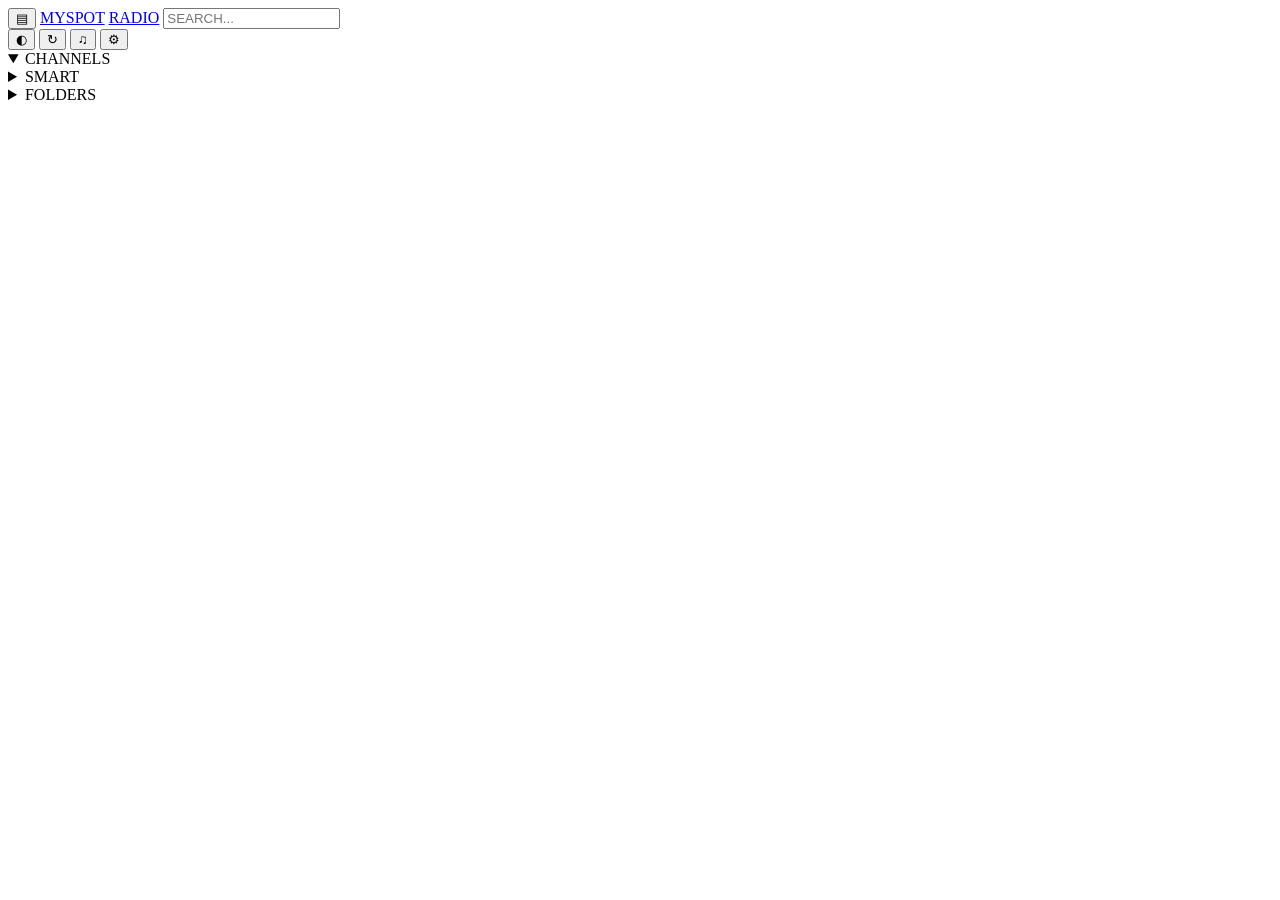
==== commit 401e6c74: "feat: reorder channels section, in-order playlist queue, and video filter" ====
--- a/frontend/index.html
+++ b/frontend/index.html
@@ -106,17 +106,18 @@
 </div>
 
 <aside class="sidedrawer" id="sidedrawer">
-  <details class="drawer-section" id="drawer-smart" open>
+  <details class="drawer-section" id="drawer-channels" open>
+    <summary><span class="drawer-section-h">CHANNELS</span><span class="drawer-section-n" id="drawer-channels-n"></span></summary>
+    <div id="channel-list" class="channel-list"></div>
+  </details>
+  <details class="drawer-section" id="drawer-smart">
     <summary><span class="drawer-section-h">SMART</span><span class="drawer-section-n" id="drawer-smart-n"></span></summary>
     <div class="channel-list">
+      <a href="#/videos" id="smart-link-videos"><span class="count" id="drawer-videos-n"></span>🎬 VIDEOS</a>
       <a href="#/radio"><span class="count">HOST</span>AI RADIO</a>
       <a href="#/live-boards"><span class="count">PREVIZ</span>LIVE BOARDS</a>
     </div>
     <div id="smart-tag-list" class="channel-list"></div>
-  </details>
-  <details class="drawer-section" id="drawer-channels">
-    <summary><span class="drawer-section-h">CHANNELS</span><span class="drawer-section-n" id="drawer-channels-n"></span></summary>
-    <div id="channel-list" class="channel-list"></div>
   </details>
   <details class="drawer-section" id="drawer-folders">
     <summary><span class="drawer-section-h">FOLDERS</span><span class="drawer-section-n" id="drawer-folders-n"></span></summary>
@@ -163,6 +164,7 @@
           </select>
           <button id="btn-sort-dir" class="ico-btn" title="Toggle sort direction">↓</button>
         </label>
+        <button type="button" class="filter-toggle-btn" id="home-filter-video" title="Filter tracks with video">🎬 VIDEOS</button>
         <label class="control-group control-size">SIZE
           <input type="range" id="home-size" min="40" max="280" step="10" />
         </label>
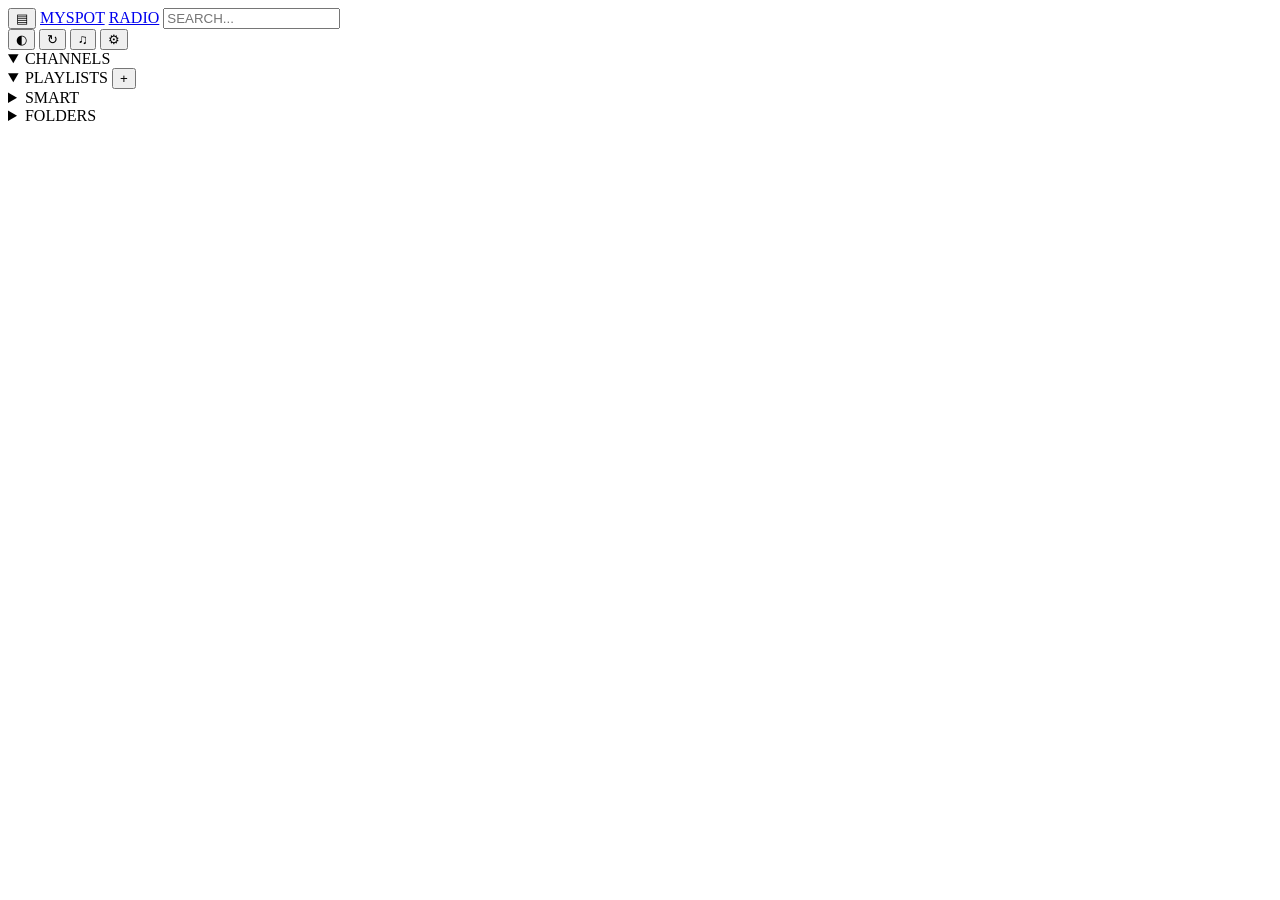
==== commit a2728d26: "feat: 24/7 live radio stream, edge-tts neural voices, single-URL mobile player & UI refinements" ====
--- a/frontend/index.html
+++ b/frontend/index.html
@@ -8,7 +8,7 @@
 <link rel="preconnect" href="https://fonts.googleapis.com" />
 <link rel="preconnect" href="https://fonts.gstatic.com" crossorigin />
 <link rel="stylesheet" href="https://fonts.googleapis.com/css2?family=VT323&family=Pixelify+Sans:wght@400;500;600;700&family=Inter:wght@400;500;600;700&family=Roboto:wght@400;700&family=Bebas+Neue&family=Playfair+Display:wght@400;700&family=Space+Grotesk:wght@400;700&family=Nunito:wght@400;700&family=Dancing+Script:wght@700&display=swap" />
-<link rel="stylesheet" href="/static/css/app.css?v=morph1" />
+<link rel="stylesheet" href="/static/css/app.css?v=timeline1" />
 <!-- Runtime config: sets window.MYSPOT_API_BASE for static deploys. Optional;
      missing file is fine (same-origin fallback). -->
 <script src="/static/config.js" onerror="this.remove()"></script>
@@ -109,6 +109,14 @@
   <details class="drawer-section" id="drawer-channels" open>
     <summary><span class="drawer-section-h">CHANNELS</span><span class="drawer-section-n" id="drawer-channels-n"></span></summary>
     <div id="channel-list" class="channel-list"></div>
+  </details>
+  <details class="drawer-section" id="drawer-playlists" open>
+    <summary>
+      <span class="drawer-section-h">PLAYLISTS</span>
+      <span class="drawer-section-n" id="drawer-playlists-n"></span>
+      <button type="button" class="drawer-add-btn" id="btn-create-playlist" title="Create playlist">+</button>
+    </summary>
+    <div id="playlist-list" class="channel-list"></div>
   </details>
   <details class="drawer-section" id="drawer-smart">
     <summary><span class="drawer-section-h">SMART</span><span class="drawer-section-n" id="drawer-smart-n"></span></summary>
@@ -183,96 +191,107 @@
 </template>
 
 <template id="tpl-watch">
-  <section class="watch" id="watch-lanes">
-    <section class="watch-lane lane-stage" data-lane="stage" draggable="true">
-      <div class="lane-head">
-        <button class="lane-collapse" type="button" title="Collapse stage">−</button>
-        <span class="lane-title">STAGE</span>
-        <span class="lane-hint">player · lyrics · track</span>
-        <button class="lane-mode-btn" id="tp-aspect" type="button" title="Toggle aspect ratio: 16:9 Landscape / 9:16 Portrait / 1:1 Square">16:9</button>
-        <button class="lane-mode-btn" id="tp-video-toggle" type="button" title="Toggle video / cover art" hidden>VIDEO</button>
-        <button class="lane-mode-btn on" id="tp-karaoke" type="button" title="Karaoke lyric overlay">KARAOKE</button>
+  <div class="watch-page-container">
+    <section class="watch" id="watch-lanes">
+      <section class="watch-lane lane-stage" data-lane="stage" draggable="true">
+        <div class="lane-head">
+          <button class="lane-collapse" type="button" title="Collapse stage">−</button>
+          <span class="lane-title">STAGE</span>
+          <span class="lane-hint">player · lyrics · track</span>
+          <button class="lane-mode-btn" id="tp-aspect" type="button" title="Toggle aspect ratio: 16:9 Landscape / 9:16 Portrait / 1:1 Square">16:9</button>
+          <button class="lane-mode-btn" id="tp-video-toggle" type="button" title="Toggle video / cover art" hidden>VIDEO</button>
+          <button class="lane-mode-btn on" id="tp-karaoke" type="button" title="Karaoke lyric overlay">KARAOKE</button>
+        </div>
+        <div class="lane-body watch-main">
+          <div class="player">
+            <div class="player-stage">
+              <div class="visual" id="visual"></div>
+              <canvas id="halftone" class="halftone-overlay"></canvas>
+              <div class="drop-overlay" id="drop-overlay">DROP TO ADD TO TRACK</div>
+              <div class="lyric-overlay" id="lyric-overlay" hidden></div>
+            </div>
+          </div>
+          <div class="lyric-strip-host" id="lyric-strip-host"></div>
+          <div class="track-strip" id="track-strip">
+            <div class="track-empty">DROP IMAGES / VIDEOS / ASSETS HERE TO BUILD YOUR TRACK</div>
+          </div>
+          <div class="meta">
+            <h1 id="song-title"></h1>
+            <div class="meta-row">
+              <a class="chip" id="meta-account"></a>
+              <span class="chip ver" id="meta-version" hidden></span>
+              <span class="chip" id="meta-duration"></span>
+              <span class="chip" id="meta-bpm" hidden></span>
+              <span class="chip" id="meta-date" hidden></span>
+              <a class="chip chip-suno" id="meta-suno" target="_blank" title="Open song on Suno" hidden>🎵 SUNO ↗</a>
+              <button class="chip-btn" id="btn-like" type="button" title="Like (1 to toggle)">♡</button>
+            </div>
+            <div class="genre" id="meta-genre"></div>
+          </div>
+        </div>
+      </section>
+      <div class="lane-resizer" data-resize-before="stage" data-resize-after="media" title="Resize lanes"></div>
+      <section class="watch-lane lane-media" data-lane="media" draggable="true">
+        <div class="lane-head">
+          <button class="lane-collapse" type="button" title="Collapse media">−</button>
+          <span class="lane-title">MEDIA</span>
+          <select id="media-tray-folder" class="media-tray-folder" title="Media folder"></select>
+          <span class="media-tray-path lane-hint" id="media-tray-path"></span>
+        </div>
+        <div class="lane-body shelves">
+          <div class="shelf" id="media-tray">
+            <div class="media-tray-body">
+              <div id="tray-bulk-bar" class="tray-bulk-bar" hidden>
+                <span class="tray-bulk-count"></span>
+                <button class="btn" type="button" id="tray-bulk-attach">Attach selected to song</button>
+                <button class="btn" type="button" id="tray-bulk-clear">Clear</button>
+              </div>
+              <div class="media-tray-grid" id="media-tray-grid"></div>
+              <div class="media-tray-footer">
+                <button class="btn" id="media-tray-more" type="button">LOAD MORE</button>
+                <span class="muted small" id="media-tray-status"></span>
+              </div>
+            </div>
+          </div>
+          <div class="shelf shelf-songs">
+            <div class="shelf-head"><span class="shelf-title">UP NEXT</span></div>
+            <div class="up-next" id="up-next"></div>
+          </div>
+        </div>
+      </section>
+      <div class="lane-resizer" data-resize-before="media" data-resize-after="studio" title="Resize lanes"></div>
+      <aside class="watch-lane lane-studio sidepanel" data-lane="studio" draggable="true">
+        <div class="lane-head">
+          <button class="lane-collapse" type="button" title="Collapse studio">−</button>
+          <span class="lane-title">STUDIO</span>
+          <span class="lane-hint">generate · lyrics · design</span>
+        </div>
+        <div class="lane-body">
+          <nav class="tabs fm-dial" id="tabs">
+            <div class="fm-tick">
+              <button data-tab="generate" class="active"><span class="fm-freq" data-count="generate">0</span><span class="fm-name">GENERATE</span></button>
+              <button data-tab="lyrics"><span class="fm-freq" data-count="lyrics">0</span><span class="fm-name">LYRICS</span></button>
+              <button data-tab="design"><span class="fm-freq" data-count="design">·</span><span class="fm-name">DESIGN</span></button>
+              <button data-tab="sources"><span class="fm-freq" data-count="sources">0</span><span class="fm-name">SOURCES</span></button>
+            </div>
+          </nav>
+          <div class="tab-body" id="tab-body"></div>
+        </div>
+      </aside>
+    </section>
+    <section class="watch-related-panel" id="watch-related-panel">
+      <div class="related-panel-head">
+        <div class="related-panel-title-wrap">
+          <span class="related-panel-title">RELATED SONGS</span>
+          <span class="related-panel-count muted small" id="related-panel-count"></span>
+        </div>
+        <div class="related-panel-actions">
+          <button class="btn compact" id="btn-related-play-all" type="button" title="Play all related songs in sequence">▶ PLAY ALL</button>
+        </div>
       </div>
-      <div class="lane-body watch-main">
-        <div class="player">
-          <div class="player-stage">
-            <div class="visual" id="visual"></div>
-            <canvas id="halftone" class="halftone-overlay"></canvas>
-            <div class="drop-overlay" id="drop-overlay">DROP TO ADD TO TRACK</div>
-            <div class="lyric-overlay" id="lyric-overlay" hidden></div>
-          </div>
-        </div>
-        <div class="lyric-strip-host" id="lyric-strip-host"></div>
-        <div class="track-strip" id="track-strip">
-          <div class="track-empty">DROP IMAGES / VIDEOS / ASSETS HERE TO BUILD YOUR TRACK</div>
-        </div>
-        <div class="meta">
-          <h1 id="song-title"></h1>
-          <div class="meta-row">
-            <a class="chip" id="meta-account"></a>
-            <span class="chip ver" id="meta-version" hidden></span>
-            <span class="chip" id="meta-duration"></span>
-            <span class="chip" id="meta-bpm" hidden></span>
-            <span class="chip" id="meta-date" hidden></span>
-            <a class="chip chip-suno" id="meta-suno" target="_blank" title="Open song on Suno" hidden>🎵 SUNO ↗</a>
-            <button class="chip-btn" id="btn-like" type="button" title="Like (1 to toggle)">♡</button>
-          </div>
-          <div class="genre" id="meta-genre"></div>
-        </div>
-      </div>
+      <div class="related-songs-grid grid" id="related-songs-grid"></div>
     </section>
-    <div class="lane-resizer" data-resize-before="stage" data-resize-after="media" title="Resize lanes"></div>
-    <section class="watch-lane lane-media" data-lane="media" draggable="true">
-      <div class="lane-head">
-        <button class="lane-collapse" type="button" title="Collapse media">−</button>
-        <span class="lane-title">MEDIA</span>
-        <select id="media-tray-folder" class="media-tray-folder" title="Media folder"></select>
-        <span class="media-tray-path lane-hint" id="media-tray-path"></span>
-      </div>
-      <div class="lane-body shelves">
-        <div class="shelf" id="media-tray">
-          <div class="media-tray-body">
-            <div id="tray-bulk-bar" class="tray-bulk-bar" hidden>
-              <span class="tray-bulk-count"></span>
-              <button class="btn" type="button" id="tray-bulk-attach">Attach selected to song</button>
-              <button class="btn" type="button" id="tray-bulk-clear">Clear</button>
-            </div>
-            <div class="media-tray-grid" id="media-tray-grid"></div>
-            <div class="media-tray-footer">
-              <button class="btn" id="media-tray-more" type="button">LOAD MORE</button>
-              <span class="muted small" id="media-tray-status"></span>
-            </div>
-          </div>
-        </div>
-        <div class="shelf shelf-songs">
-          <div class="shelf-head"><span class="shelf-title">UP NEXT</span></div>
-          <div class="up-next" id="up-next"></div>
-        </div>
-      </div>
-    </section>
-    <div class="lane-resizer" data-resize-before="media" data-resize-after="studio" title="Resize lanes"></div>
-    <aside class="watch-lane lane-studio sidepanel" data-lane="studio" draggable="true">
-      <div class="lane-head">
-        <button class="lane-collapse" type="button" title="Collapse studio">−</button>
-        <span class="lane-title">STUDIO</span>
-        <span class="lane-hint">generate · lyrics · design</span>
-      </div>
-      <div class="lane-body">
-        <nav class="tabs fm-dial" id="tabs">
-          <div class="fm-tick">
-            <button data-tab="dj"><span class="fm-freq" data-count="dj">ON</span><span class="fm-name">DJ</span></button>
-            <button data-tab="generate" class="active"><span class="fm-freq" data-count="generate">0</span><span class="fm-name">GENERATE</span></button>
-            <button data-tab="lyrics"><span class="fm-freq" data-count="lyrics">0</span><span class="fm-name">LYRICS</span></button>
-            <button data-tab="design"><span class="fm-freq" data-count="design">·</span><span class="fm-name">DESIGN</span></button>
-            <button data-tab="sources"><span class="fm-freq" data-count="sources">0</span><span class="fm-name">SOURCES</span></button>
-            <button data-tab="prompts"><span class="fm-freq" data-count="prompts">0</span><span class="fm-name">PROMPTS</span></button>
-            <button data-tab="batch"><span class="fm-freq" data-count="batch">0</span><span class="fm-name">BATCH</span></button>
-          </div>
-        </nav>
-        <div class="tab-body" id="tab-body"></div>
-      </div>
-    </aside>
-  </section>
+  </div>
 </template>
 
 <template id="tpl-card">
@@ -302,6 +321,9 @@
       <tr><td><kbd>M</kbd></td><td>mute</td></tr>
       <tr><td><kbd>N</kbd></td><td>next</td></tr>
       <tr><td><kbd>P</kbd></td><td>previous</td></tr>
+      <tr><td><kbd>Swipe ⬅</kbd></td><td>Add to play queue</td></tr>
+      <tr><td><kbd>Swipe ➡</kbd></td><td>Add to recent playlist</td></tr>
+      <tr><td><kbd>Swipe ⬇</kbd></td><td>Choose playlist</td></tr>
       <tr><td><kbd>1</kbd>-<kbd>7</kbd></td><td>switch tab</td></tr>
       <tr><td><kbd>/</kbd></td><td>focus search</td></tr>
       <tr><td><kbd>?</kbd></td><td>this help</td></tr>
@@ -311,6 +333,6 @@
   </div>
 </div>
 
-<script type="module" src="/static/js/main.js?v=morph1"></script>
+<script type="module" src="/static/js/main.js?v=radio-247-live1"></script>
 </body>
 </html>
